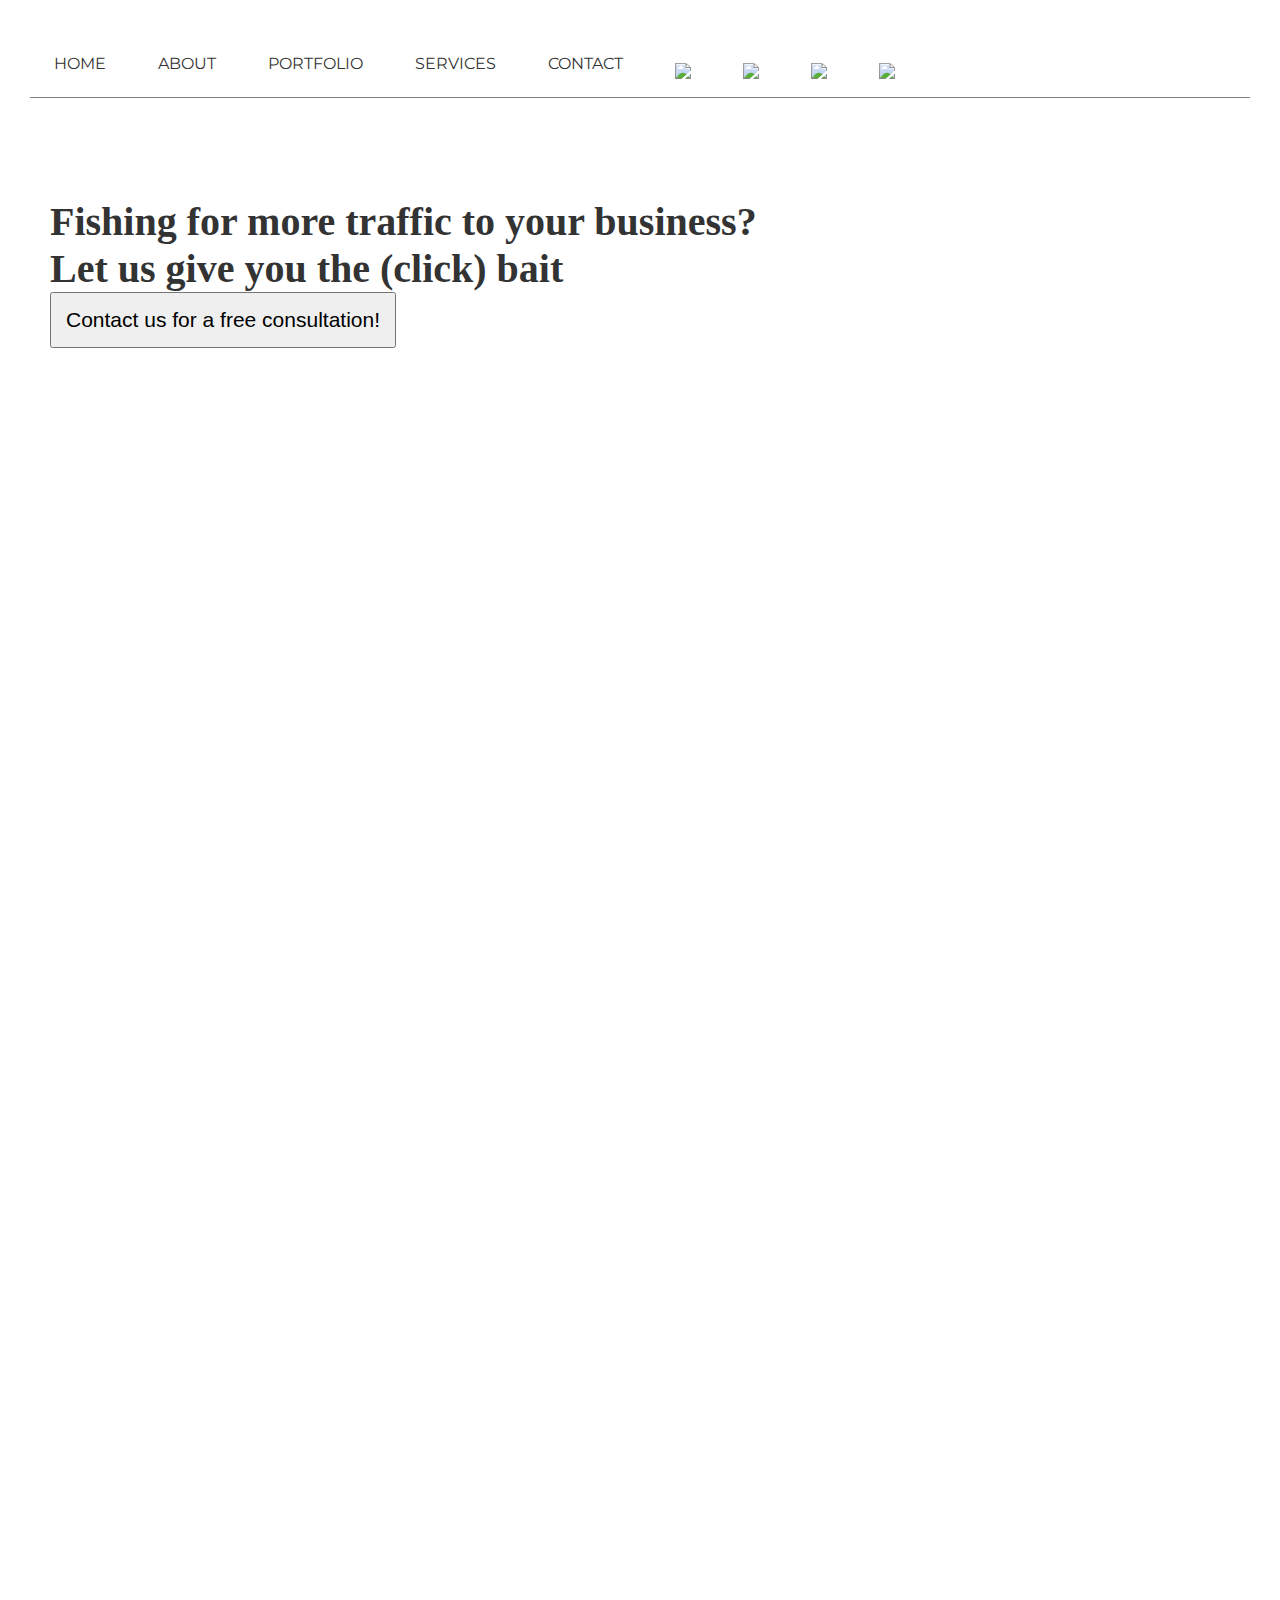
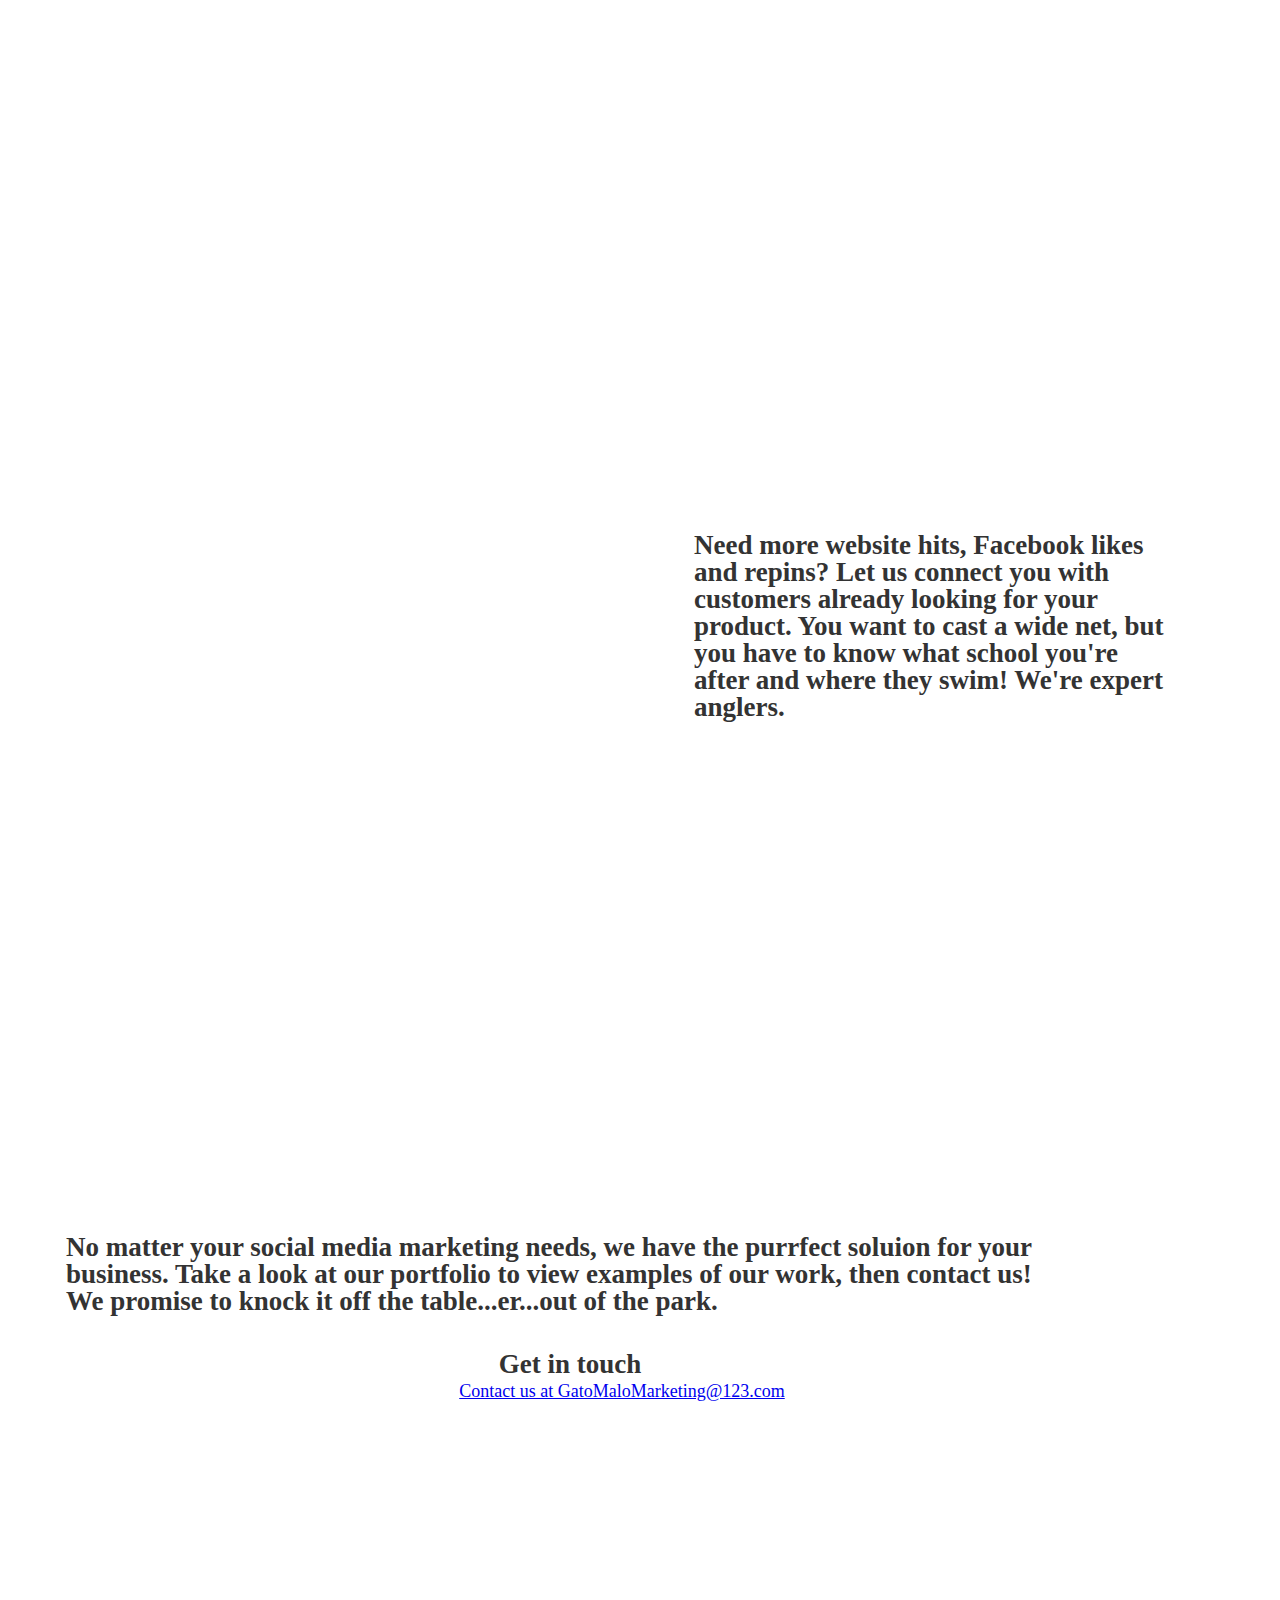
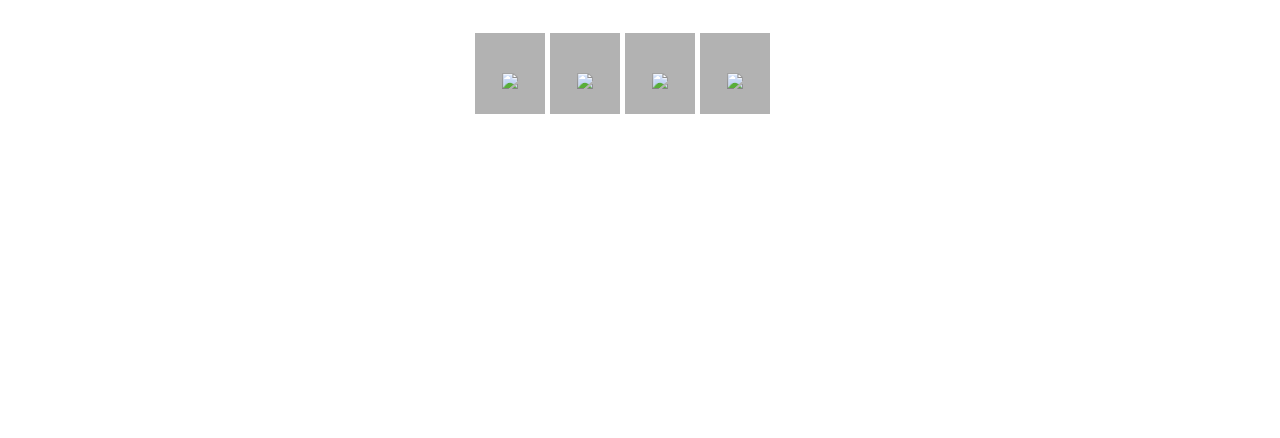
==== unit_5/index.html @ a3cd965c "modified button class and css" ====
<!DOCTYPE html>
<html>
<head>
	<title><gato malo</title>
	<link rel="stylesheet" type="text/css" href="CSS/style.css">
	<link href="https://fonts.googleapis.com/css?family=Montserrat|Open+Sans" rel="stylesheet">
	
</head>
<body>
	<header>
		<nav>
			<a href="#">HOME</a>
			<a href="#">ABOUT</a>
			<a href="portfolio.html">PORTFOLIO</a>
			<a href="#">SERVICES</a>
			<a href="#">CONTACT</a>
			<a href="https://www.facebook.com"><img class="social" src="Images/facebook.png" /></a>
			<a href="https://www.pinterest.com"><img class="social" src="Images/pinterest.png" /></a>
			<a href="https://www.twitter.com"><img class="social" src="Images/twitter.png" /></a>
			<a href="https://www.instagram.com"><img class="social" src="Images/instagram.png" /></a>
		</nav>
	</header>
	<section id="intro">
		<h1><span>Fishing for more traffic to your business?</span><br>Let us give you the (click) bait</h1>
		<button class="callAct" type="button">Contact us for a free consultation!</button>
	</section>
	<section id="about">
		<h2>Gato Malo is a boutique social media marketing agency. We specialize in driving traffic to small businesses via innovative use of social media platforms. We will optimize a branding strategy that reflects the heartbeat of your business. Just as every cat is unique, so is every business! We never utilize a one size fits all approach.</h2>
	</section>
	<section id="fish">
		<h2>Need more website hits, Facebook likes and repins? Let us connect you with customers already looking for your product. You want to cast a wide net, but you have to know what school you're after and where they swim! We're expert anglers.</h2>
	</section>
	<section id="solution">
		<h2>No matter your social media marketing needs, we have the purrfect soluion for your business. Take a look at our portfolio to view examples of our work, then contact us! We promise to knock it off the table...er...out of the park.</h2>
	</div>
	<section id="bottom">
		<h2>Get in touch</h2>
		<a href="mailto:GatoMaloMarketing@123.com">Contact us at GatoMaloMarketing@123.com</a>
	</section>
		<footer>
		<nav>
			<a href="https://www.facebook.com"><img class="social" src="Images/facebook.png" /></a>
			<a href="https://www.pinterest.com"><img class="social" src="Images/pinterest.png" /></a>
			<a href="https://www.twitter.com"><img class="social" src="Images/twitter.png" /></a>
			<a href="https://www.instagram.com"><img class="social" src="Images/instagram.png" /></a>
		</nav>
		</footer>
</body>
</html>
---- unit_5/CSS/style.css ----
* { margin:0; padding:0; box-sizing:border-box; }
body {
	color:#333;
	text-align: left;
	font-family: 'Open Sans', sans-serif
	line-height: 28px;
	margin: 30px;
}
header { 
	border-bottom: solid gray 1px;
}
section {
	padding: 5em 0;
}

	section#body { 
		padding: 1em 0;	
		font-size: 20px;
		line-height: 1.5em;

	}
	section#body h1 { 
		padding-bottom: 20px;
		text-align: center;
		font-family: 'Montserrat', sans-serif;
		text-decoration: underline;
	}
	section#body h2{
		font-family: 'Montserrat', sans-serif;
		color: gold;
		text-align: center;
	}
	section#body #cookie {
		max-width: 900px;
    	margin: 0 auto;
    	text-align: center;
    	display: inherit;
	}
	section#body #kitten {
		max-width: 500px;
		height: auto;
		margin: 2em;

	}
	#second {
		padding: 3em;
	}
button.callAct { 
	font-size: 21px;
	padding: 14px;  
} 

.logo {
 	font-size: 22px;
}
nav a {
 	display: inline-block;
 	padding:1.5em;
 	color: inherit;
 	text-decoration: none;
 	font-family: 'Montserrat', sans-serif;

}
nav a:hover {
	background: gold;
	color:#fff;
}
nav a .social { 
	width: 40px;
    	margin-bottom: -10px;
} 

#intro {
	background: url("../Images/animal-blur-cat-434033.jpg");
	background-size: cover;
	font-size: 20px;
	text-align: left;
	height: 120vh;
	color: inherit;
	padding-left: 1em
}
#about {
	background: url("../Images/gray_cat.jpg");
	background-size: cover;
	background-position: center 100%;
	font-size: 20px;
	text-align: left;
	height: 90vh;
	color: black;
	padding: 4em 4em 0 4em;
	line-height: 1.5em;
}
#about h2 { 
	max-width: 50%;
	color: white;  
} 
#fish {
	background: url("../Images/yarn.jpg");
	background-size: cover;
	height: 90vh;
	background-position: center;
	line-height: 1.5em;
	font-size: 18px;
}
#fish h2 {
	max-width: 50%;
	float: right;
	text-align: left;
	padding: 2em 3em 3em 2em;
}
#solution {
	background: url("../Images/newcat.jpg");
	background-size: cover;
	font-size: 18px;
	height: 90vh;
	line-height: 1.5em;
	text-align: left;
	padding: 2em 4em 4em 2em;
}
#solution h2 {
	max-width: 90%

}
#bottom {
	text-align: center;
	padding: 2em;
}

#cookie {
	max-height: 1000px;
	max-width: 1300px;
}
#cta {
	display: black;
	border-radius: .25em;
	background: green;
	color: white;
	text-decoration: none;
	padding: .5em;
}

footer {
	text-align: center;
	padding-top: 9em;
	padding-bottom: 5em;
	font-family: 'Montserrat', sans-serif;
}
footer nav { 
	margin-top: 30px;
	margin-bottom: 30px;  
} 
footer nav a { 
	background: rgba(0,0,0,0.3); 
}
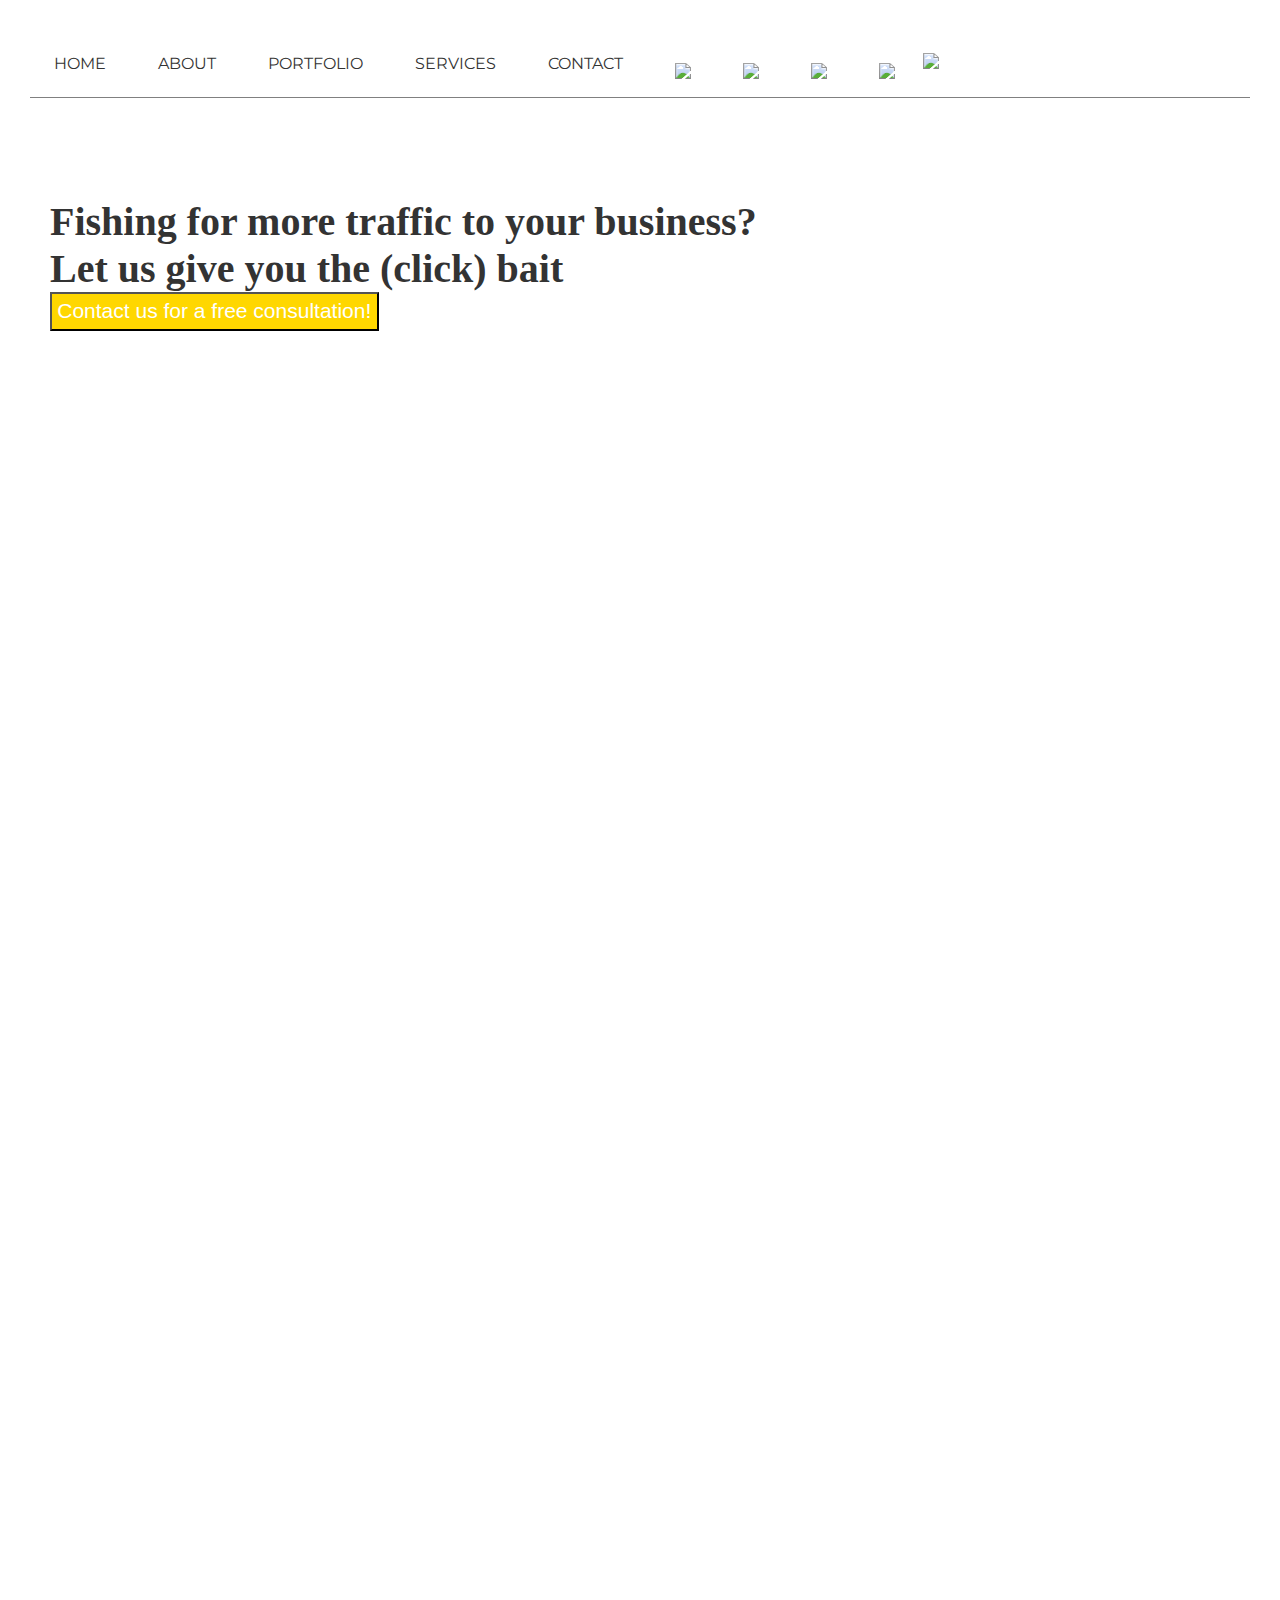
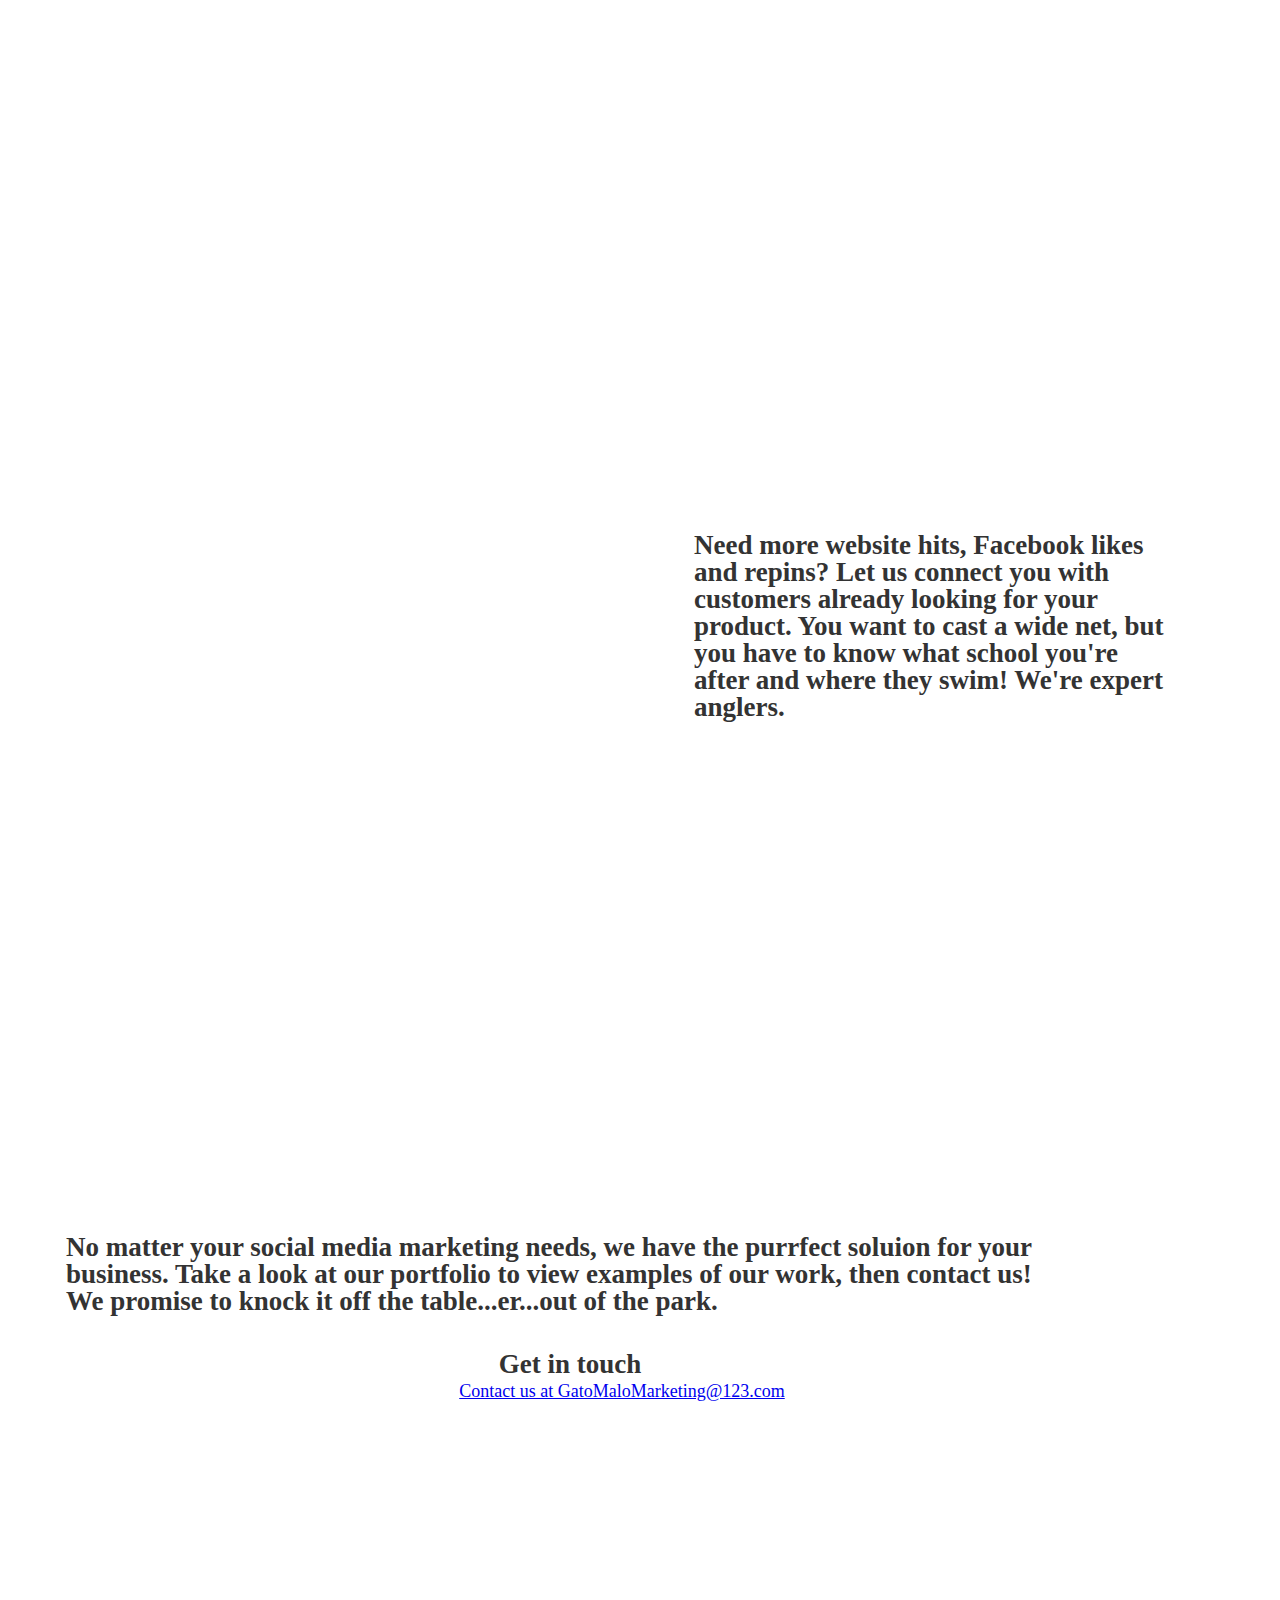
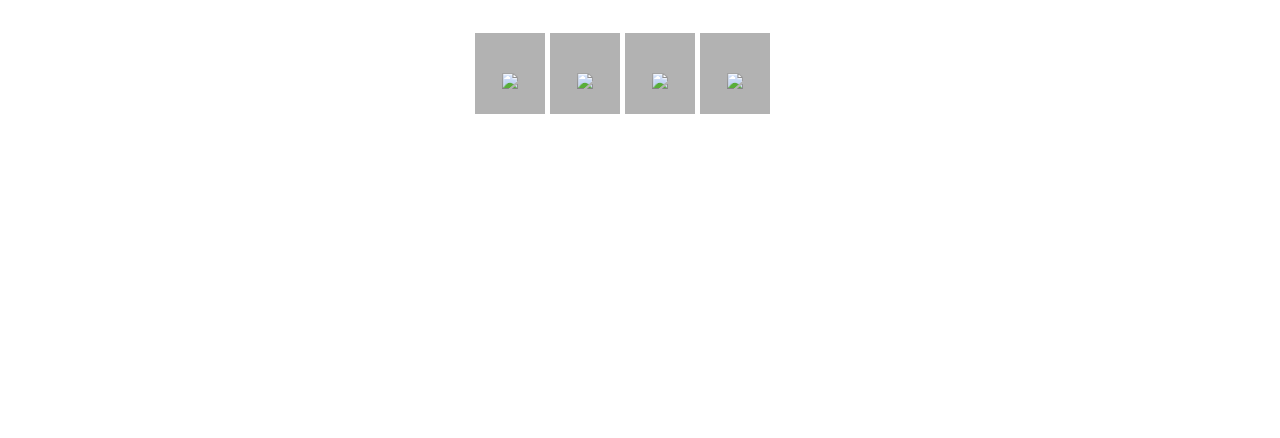
==== commit fc8cdf26: "logo image update portfolio" ====
--- a/unit_5/index.html
+++ b/unit_5/index.html
@@ -18,11 +18,12 @@
 			<a href="https://www.pinterest.com"><img class="social" src="Images/pinterest.png" /></a>
 			<a href="https://www.twitter.com"><img class="social" src="Images/twitter.png" /></a>
 			<a href="https://www.instagram.com"><img class="social" src="Images/instagram.png" /></a>
+			<img src="images/logo.jpg" width="100" class="logoimage">
 		</nav>
 	</header>
 	<section id="intro">
 		<h1><span>Fishing for more traffic to your business?</span><br>Let us give you the (click) bait</h1>
-		<button class="callAct" type="button">Contact us for a free consultation!</button>
+		<button class="callAct" type="button"></a>Contact us for a free consultation!</button>
 	</section>
 	<section id="about">
 		<h2>Gato Malo is a boutique social media marketing agency. We specialize in driving traffic to small businesses via innovative use of social media platforms. We will optimize a branding strategy that reflects the heartbeat of your business. Just as every cat is unique, so is every business! We never utilize a one size fits all approach.</h2>
--- a/unit_5/CSS/style.css
+++ b/unit_5/CSS/style.css
@@ -31,24 +31,56 @@
 		color: gold;
 		text-align: center;
 	}
+	section#body h3{
+		color:gold;
+		text-decoration: underline;
+		text-align: center;
+	}
 	section#body #cookie {
 		max-width: 900px;
     	margin: 0 auto;
     	text-align: center;
     	display: inherit;
+    	border: thin solid;
 	}
 	section#body #kitten {
-		max-width: 500px;
+		max-width: 600px;
 		height: auto;
 		margin: 2em;
+		border: thin solid;
 
 	}
 	#second {
 		padding: 3em;
 	}
+	/* CSS for columns */ 
+	article.clientwrapper { 
+		overflow: auto; 
+		padding: 1em;
+	} 
+	.storyleft { 
+		width: 50%; 
+		float: left; 
+		border-right: thin solid;
+		padding: .25em;
+	
+	} 
+	.storyright { 
+		width: 50%; 
+		float: right; 
+		padding: .25em;
+		
+	} 	
+
 button.callAct { 
 	font-size: 21px;
-	padding: 14px;  
+	padding: .25em; 
+	background-color: gold;
+	text-align: center;
+	color: white; 
+	text-decoration: none;
+	display: black;
+	text-transform: none;
 } 
 
 .logo {
@@ -70,6 +102,7 @@
 	width: 40px;
     	margin-bottom: -10px;
 } 
+
 
 #intro {
 	background: url("../Images/animal-blur-cat-434033.jpg");
@@ -131,14 +164,7 @@
 	max-height: 1000px;
 	max-width: 1300px;
 }
-#cta {
-	display: black;
-	border-radius: .25em;
-	background: green;
-	color: white;
-	text-decoration: none;
-	padding: .5em;
-}
+
 
 footer {
 	text-align: center;
